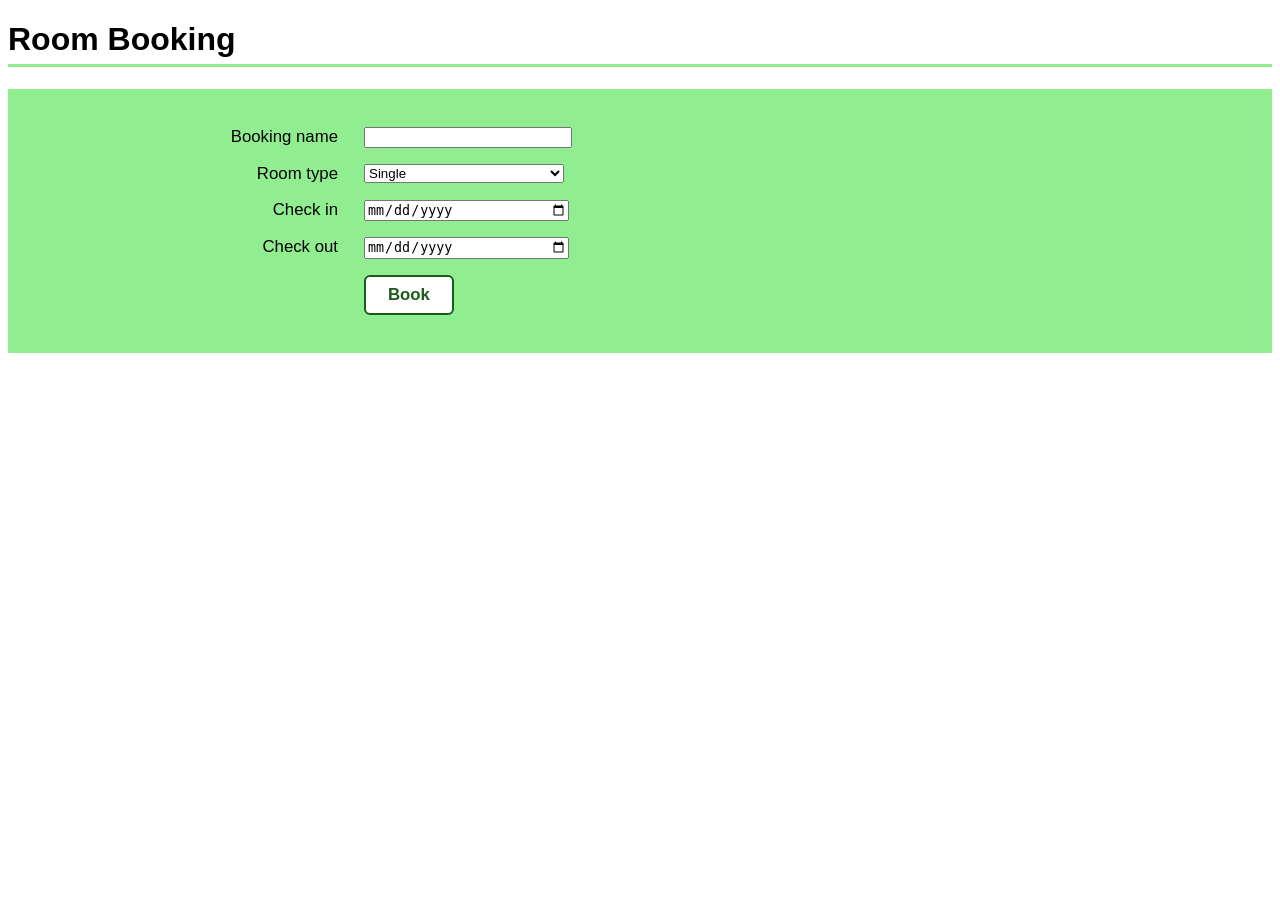
==== booking.html @ 8eb0f1d7 "hi v3" ====
<!DOCTYPE html>
<html lang="en">
    <head>
        <meta charset="utf-8">
        <meta name="viewport" content="width=device-width, initial-scale=1">
        <title>Room Booking</title>
        <link rel="stylesheet" href="survey.css">
    </head>

    <body>
        <h1>Room Booking</h1>

        <div class="survey">
            <form action="#" method="post">
                <table>
                    <tr>
                        <td class="label">
                            <label for="booking-name">Booking name</label>
                        </td>
                        <td>
                            <input type="text" id="booking-name" name="booking-name">
                        </td>
                    </tr>

                    <tr>
                        <td class="label">
                            <label for="room-type">Room type</label>
                        </td>
                        <td>
                            <select id="room-type" name="room-type">
                                <option value="single">Single</option>
                                <option value="double">Double</option>
                                <option value="suite">Suite</option>
                                <option value="penthouse">Penthouse</option>
                            </select>
                        </td>
                    </tr>

                    <tr>
                        <td class="label">
                            <label for="start-date">Check in</label>
                        </td>
                        <td>
                            <input type="date" id="start-date" name="start-date">
                        </td>
                    </tr>

                    <tr>
                        <td class="label">
                            <label for="end-date">Check out</label>
                        </td>
                        <td>
                            <input type="date" id="end-date" name="end-date">
                        </td>
                    </tr>

                    <tr>
                        <td class="label"></td>
                        <td>
                            <input type="submit" class="send" value="Book">
                        </td>
                    </tr>
                </table>
            </form>
        </div>
    </body>
</html>
---- survey.css ----
body {
    font-family: Arial, Helvetica, sans-serif;
    margin: 8px;
}

h1 {
    font-size: 2em;
    border-bottom: 3px solid #90ee90;
    padding-bottom: 6px;
}

.survey {
    background-color: #90ee90;
    padding: 30px 20px;
}

.survey table {
    border-collapse: collapse;
}

.survey td {
    padding: 8px 10px;
    vertical-align: top;
}

.survey td.label {
    width: 300px;
    font-size: 1.05em;
    text-align: right;
    padding-right: 16px;
}

.options {
    border: 1px solid #808080;
    background-color: #ffffff;
    border-radius: 6px;
    padding: 6px 10px;
    width: 600px;
}

.options label {
    display: block;
    font-size: 1.05em;
}

textarea {
    width: 620px;
    height: 90px;
}

select,
input[type="text"],
input[type="date"],
input[type="month"] {
    width: 200px;
}

input.short {
    width: 80px;
}

.send {
    background-color: #ffffff;
    color: #1a5c1a;
    border: 2px solid #1a5c1a;
    border-radius: 6px;
    padding: 8px 22px;
    font-size: 1.05em;
    font-weight: bold;
    cursor: pointer;
}

.send:hover {
    background-color: #1a5c1a;
    color: #ffffff;
}
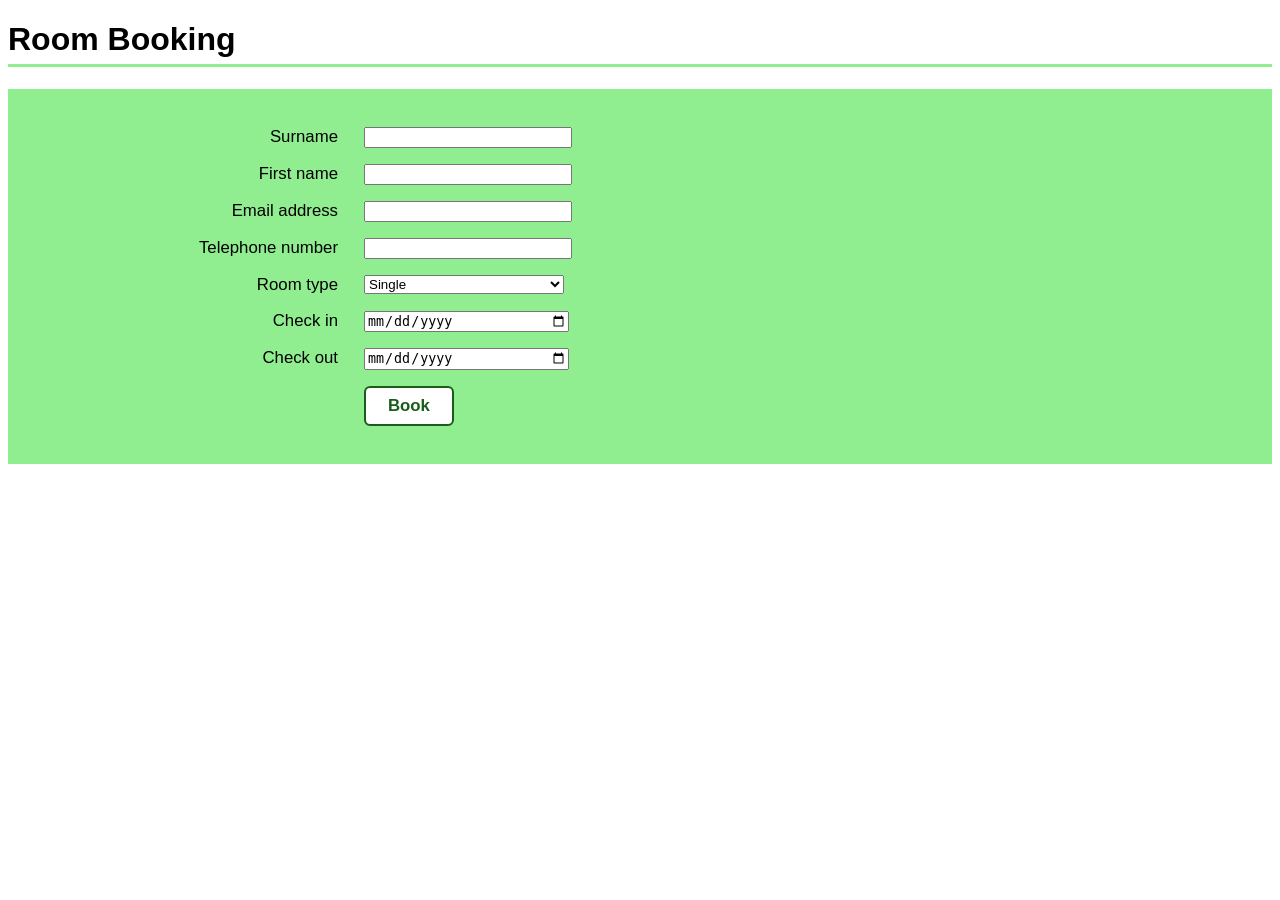
==== commit 4d3f971c: "hi v4" ====
--- a/booking.html
+++ b/booking.html
@@ -15,10 +15,37 @@
                 <table>
                     <tr>
                         <td class="label">
-                            <label for="booking-name">Booking name</label>
+                            <label for="surname">Surname</label>
                         </td>
                         <td>
-                            <input type="text" id="booking-name" name="booking-name">
+                            <input type="text" id="surname" name="surname">
+                        </td>
+                    </tr>
+
+                    <tr>
+                        <td class="label">
+                            <label for="first-name">First name</label>
+                        </td>
+                        <td>
+                            <input type="text" id="first-name" name="first-name">
+                        </td>
+                    </tr>
+
+                    <tr>
+                        <td class="label">
+                            <label for="email">Email address</label>
+                        </td>
+                        <td>
+                            <input type="email" id="email" name="email">
+                        </td>
+                    </tr>
+
+                    <tr>
+                        <td class="label">
+                            <label for="telephone">Telephone number</label>
+                        </td>
+                        <td>
+                            <input type="tel" id="telephone" name="telephone">
                         </td>
                     </tr>
 
--- a/survey.css
+++ b/survey.css
@@ -51,7 +51,9 @@
 select,
 input[type="text"],
 input[type="date"],
-input[type="month"] {
+input[type="month"],
+input[type="email"],
+input[type="tel"] {
     width: 200px;
 }
 
